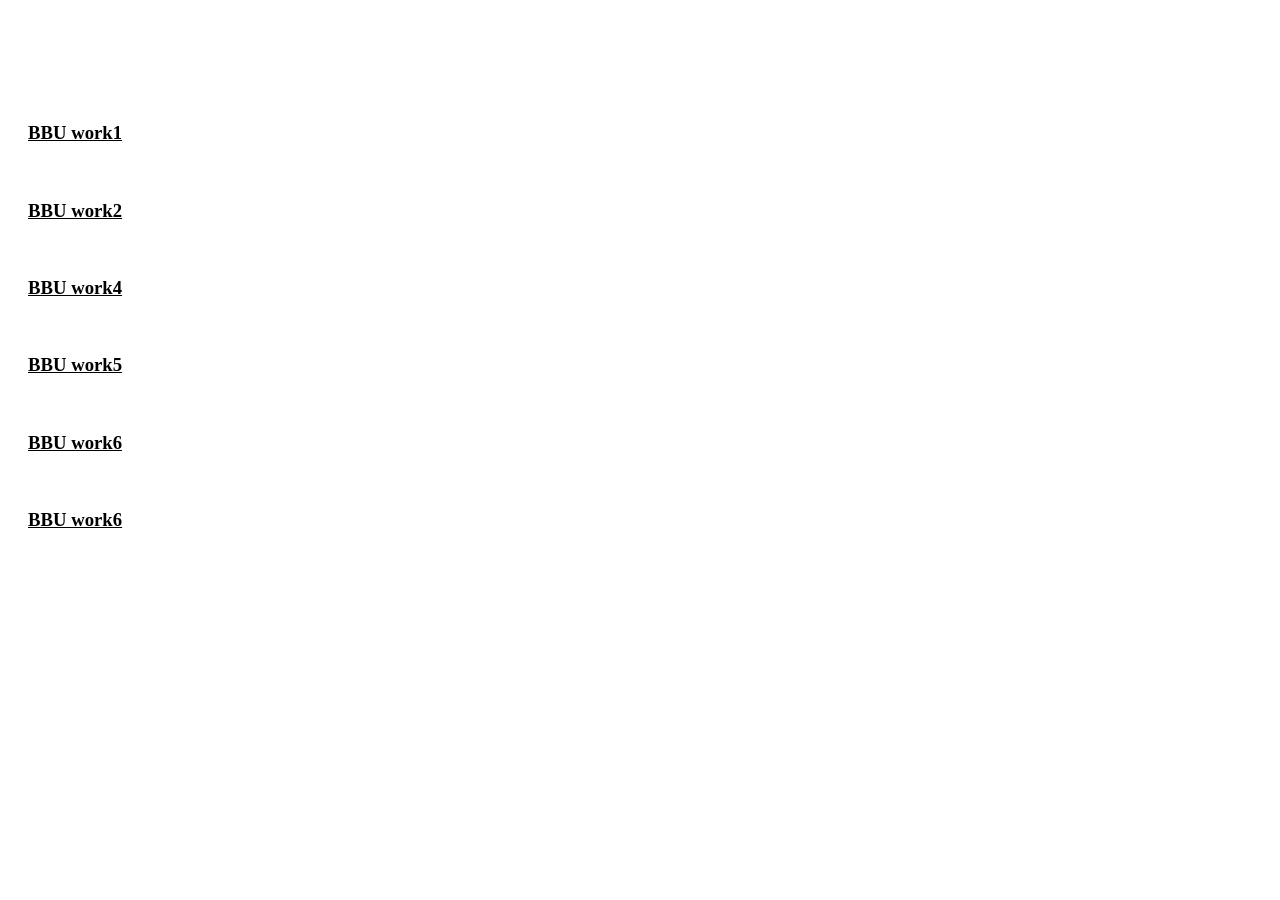
==== homepage.html @ d328cc28 "Add files via upload" ====
<p><a href="portfoliowebsite.html"style="color: white; padding: 20px;"><h3><i class="bx bx-arrow-back"></i>Back</h3></a></p>
<!DOCTYPE html>
<html>
<head>
<meta charset="utf-8">
<meta name="viewport" content="width=device-width, initial-scale=1">
<title>BBU work all</title>
</head>
<body background="img1/cat.jpg">
  <p><a href="homework1.html"style="color: black;padding: 20px;"><h3>BBU work1</h3></a></p>
  <p><a href="homework2.html"style="color: black;padding: 20px;"><h3>BBU work2</h3></a></p>
  <p><a href="homework3.html"style="color: black;padding: 20px;"><h3>BBU work4</h3></a></p>
  <p><a href="homework4.html"style="color: black;padding: 20px;"><h3>BBU work5</h3></a></p>
  <p><a href="homework5.html"style="color: black;padding: 20px;"><h3>BBU work6</h3></a></p>
  <p><a href="homework6.html"style="color: black;padding: 20px;"><h3>BBU work6</h3></a></p>
</body>
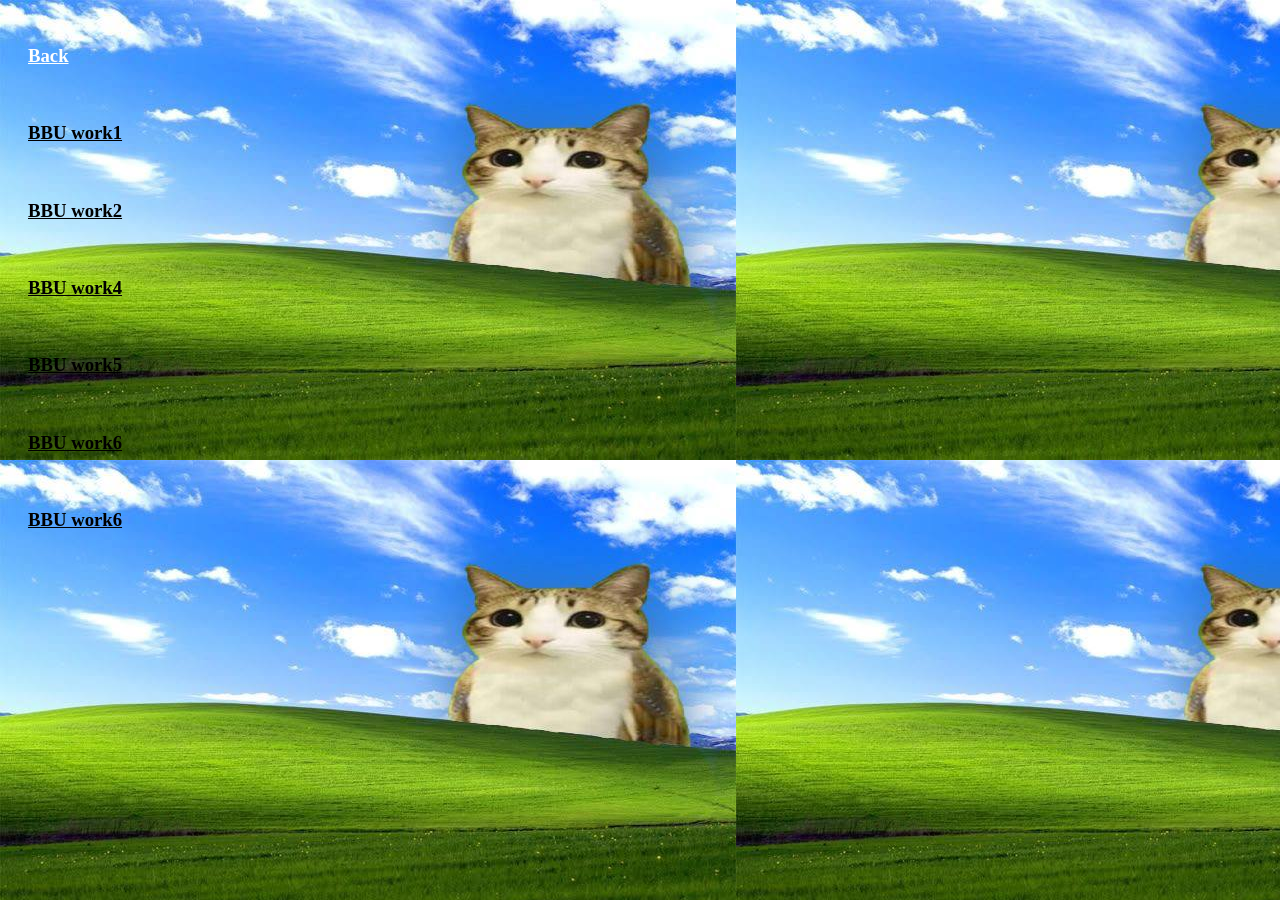
==== commit c40bf165: "new" ====
--- a/homepage.html
+++ b/homepage.html
@@ -1,16 +1,16 @@
-<p><a href="portfoliowebsite.html"style="color: white; padding: 20px;"><h3><i class="bx bx-arrow-back"></i>Back</h3></a></p>
-<!DOCTYPE html>
-<html>
-<head>
-<meta charset="utf-8">
-<meta name="viewport" content="width=device-width, initial-scale=1">
-<title>BBU work all</title>
-</head>
-<body background="img1/cat.jpg">
-  <p><a href="homework1.html"style="color: black;padding: 20px;"><h3>BBU work1</h3></a></p>
-  <p><a href="homework2.html"style="color: black;padding: 20px;"><h3>BBU work2</h3></a></p>
-  <p><a href="homework3.html"style="color: black;padding: 20px;"><h3>BBU work4</h3></a></p>
-  <p><a href="homework4.html"style="color: black;padding: 20px;"><h3>BBU work5</h3></a></p>
-  <p><a href="homework5.html"style="color: black;padding: 20px;"><h3>BBU work6</h3></a></p>
-  <p><a href="homework6.html"style="color: black;padding: 20px;"><h3>BBU work6</h3></a></p>
+<p><a href="portfoliowebsite.html"style="color: white; padding: 20px;"><h3><i class="bx bx-arrow-back"></i>Back</h3></a></p>
+<!DOCTYPE html>
+<html>
+<head>
+<meta charset="utf-8">
+<meta name="viewport" content="width=device-width, initial-scale=1">
+<title>BBU work all</title>
+</head>
+<body background="img1/cat.jpg">
+  <p><a href="homework1.html"style="color: black;padding: 20px;"><h3>BBU work1</h3></a></p>
+  <p><a href="homework2.html"style="color: black;padding: 20px;"><h3>BBU work2</h3></a></p>
+  <p><a href="homework3.html"style="color: black;padding: 20px;"><h3>BBU work4</h3></a></p>
+  <p><a href="homework4.html"style="color: black;padding: 20px;"><h3>BBU work5</h3></a></p>
+  <p><a href="homework5.html"style="color: black;padding: 20px;"><h3>BBU work6</h3></a></p>
+  <p><a href="homework6.html"style="color: black;padding: 20px;"><h3>BBU work6</h3></a></p>
 </body>
